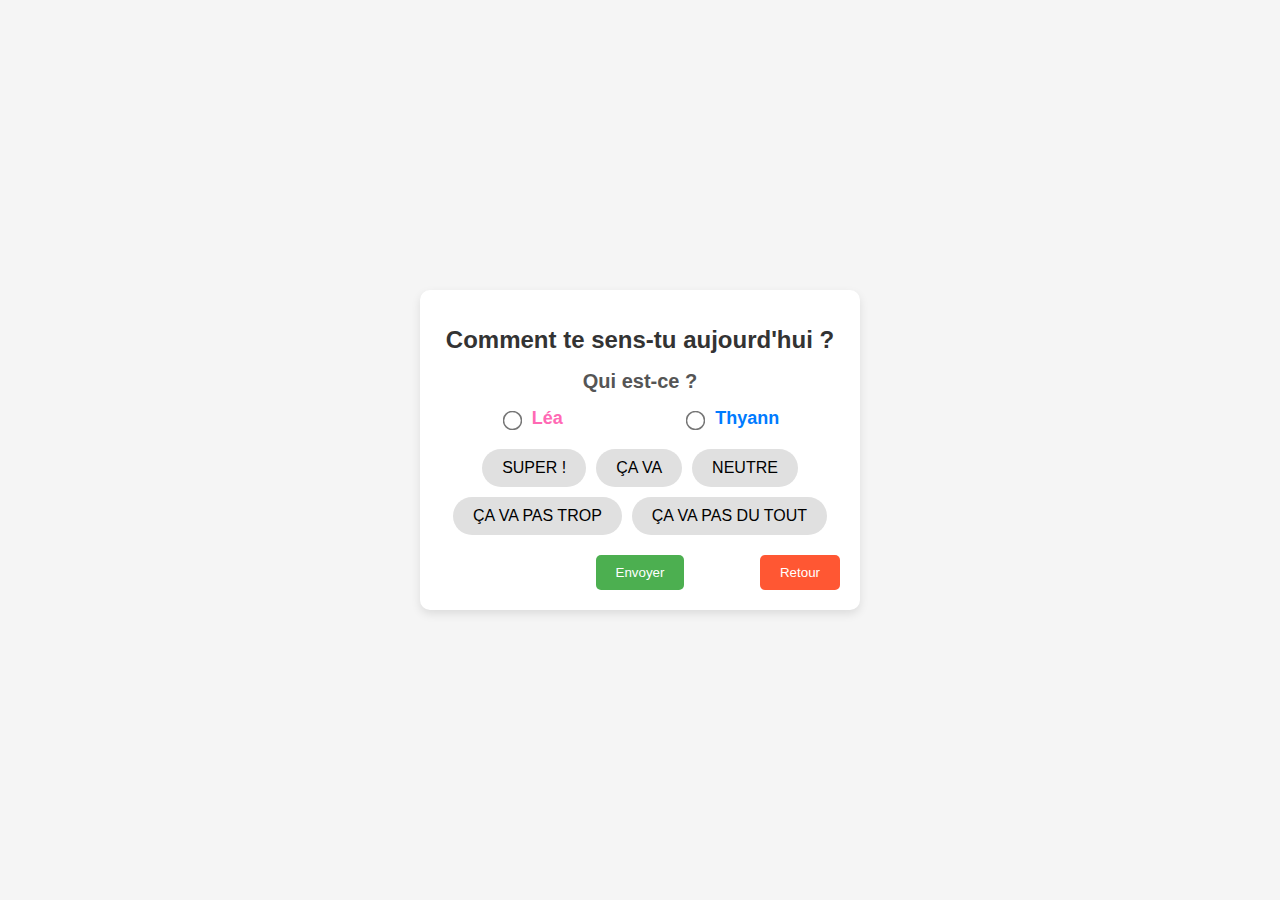
==== index.html @ 11e9020b "Add files via upload" ====
<!DOCTYPE html>
<html lang="fr">
<head>
    <meta charset="UTF-8">
    <meta name="viewport" content="width=device-width, initial-scale=1.0">
    <title>Journal de Santé Mentale</title>
    <style>
        body {
            font-family: Arial, sans-serif;
            background: #f5f5f5;
            margin: 0;
            padding: 0;
            display: flex;
            justify-content: center;
            align-items: center;
            height: 100vh;
        }
        .container {
            background: #ffffff;
            padding: 20px;
            box-shadow: 0 4px 10px rgba(0, 0, 0, 0.1);
            border-radius: 10px;
            max-width: 400px;
            text-align: center;
            position: relative;
        }
        h1 {
            font-size: 24px;
            color: #333;
        }
        h2 {
            font-size: 20px;
            color: #555;
            margin-bottom: 15px;
        }
        .profile-selection {
            display: flex;
            justify-content: space-around;
            margin-bottom: 20px;
        }
        .profile {
            display: flex;
            align-items: center;
            gap: 10px;
        }
        .profile input[type="radio"] {
            transform: scale(1.5);
        }
        .profile label {
            font-size: 18px;
            font-weight: bold;
        }
        .tags, .secondary-tags {
            display: flex;
            flex-wrap: wrap;
            gap: 10px;
            margin: 20px 0;
            justify-content: center;
        }
        .tag {
            background: #e0e0e0;
            padding: 10px 20px;
            border-radius: 20px;
            cursor: pointer;
        }
        .tag.selected {
            background: #007BFF;
            color: #fff;
        }
        button {
            background: #4caf50;
            color: #fff;
            border: none;
            padding: 10px 20px;
            border-radius: 5px;
            cursor: pointer;
        }
        button:hover {
            background: #45a049;
        }
        .hidden {
            display: none;
        }
        .reset-button {
            position: absolute;
            bottom: 20px;
            right: 20px;
            background: #FF5733;
            color: white;
            border: none;
            padding: 10px 20px;
            border-radius: 5px;
            cursor: pointer;
        }
        .reset-button:hover {
            background: #e74c3c;
        }
        textarea {
            width: 100%;
            padding: 10px;
            margin-top: 20px;
            border: 1px solid #ddd;
            border-radius: 5px;
            resize: none;
            display: none;
        }
        textarea.visible {
            display: block;
        }
    </style>
</head>
<body>
    <div class="container">
        <h1>Comment te sens-tu aujourd'hui ?</h1>
        <h2>Qui est-ce ?</h2>
        <div class="profile-selection">
            <div class="profile">
                <input type="radio" id="lea" name="profile" value="Léa">
                <label for="lea" style="color: #FF69B4;">Léa</label>
            </div>
            <div class="profile">
                <input type="radio" id="thyann" name="profile" value="Thyann">
                <label for="thyann" style="color: #007BFF;">Thyann</label>
            </div>
        </div>

        <div class="tags">
            <div class="tag" onclick="selectCategory(this, 'Super !')">SUPER !</div>
            <div class="tag" onclick="selectCategory(this, 'Ça va')">ÇA VA</div>
            <div class="tag" onclick="selectCategory(this, 'Neutre')">NEUTRE</div>
            <div class="tag" onclick="selectCategory(this, 'Ça va pas trop')">ÇA VA PAS TROP</div>
            <div class="tag" onclick="selectCategory(this, 'Ça va pas du tout')">ÇA VA PAS DU TOUT</div>
        </div>

        <div class="secondary-tags hidden">
            <!-- Les tags secondaires seront affichés ici -->
        </div>

        <textarea id="custom-text" placeholder="Tu veux t'exprimer ?"></textarea>

        <button onclick="sendResponse()">Envoyer</button>
        <button class="reset-button" onclick="resetAll()">Retour</button>
    </div>

    <script>
        let mainTag = "";
        const secondaryTags = {
            "Super !": ["Super journée", "Amusé", "Énergique", "Heureux(se)", "Reconnaissant(e)"],
            "Ça va": ["Tranquille", "Posé(e)", "Fatigué(e)", "Serein(e)", "Calme"],
            "Neutre": ["Indifférent(e)", "Rien de spécial", "Stable", "Sans émotion", "Normal"],
            "Ça va pas trop": ["Fatigué(e)", "Irrité(e)", "Anxieux(se)", "Mal à l’aise", "Tendu(e)"],
            "Ça va pas du tout": ["Vide", "Mal", "Triste", "J’ai mal au cœur", "Déprimé(e)"]
        };

        function selectCategory(tagElement, tagValue) {
            const tagContainer = document.querySelector('.tags');
            const container = document.querySelector('.secondary-tags');
            const textArea = document.getElementById('custom-text');
            
            if (mainTag === tagValue) {
                // Désélectionner
                mainTag = "";
                tagElement.classList.remove('selected');
                container.innerHTML = "";
                container.classList.add('hidden');
                textArea.classList.remove('visible');
                document.querySelectorAll('.tags .tag').forEach(tag => tag.classList.remove('hidden'));
            } else {
                // Sélectionner une catégorie principale
                mainTag = tagValue;
                document.querySelectorAll('.tags .tag').forEach(tag => {
                    if (tag.textContent !== tagValue) tag.classList.add('hidden');
                    else tag.classList.add('selected');
                });
                textArea.classList.add('visible');
                showSecondaryTags(tagValue);
            }
        }

        function showSecondaryTags(tagValue) {
            const container = document.querySelector('.secondary-tags');
            container.innerHTML = ""; // Réinitialiser les tags secondaires
            container.classList.remove('hidden');
            secondaryTags[tagValue].forEach(subTag => {
                const tag = document.createElement('div');
                tag.className = "tag";
                tag.textContent = subTag;
                tag.onclick = () => toggleTag(tag);
                container.appendChild(tag);
            });
        }

        function toggleTag(tagElement) {
            tagElement.classList.toggle('selected');
        }

        function resetAll() {
            mainTag = "";
            document.querySelectorAll('.tags .tag').forEach(tag => {
                tag.classList.remove('selected', 'hidden');
            });
            document.querySelector('.secondary-tags').innerHTML = "";
            document.querySelector('.secondary-tags').classList.add('hidden');
            document.getElementById('custom-text').classList.remove('visible');
            document.getElementById('custom-text').value = "";
        }

        function sendResponse() {
            const profile = document.querySelector('input[name="profile"]:checked');
            if (!profile) {
                alert("Veuillez sélectionner un profil (Léa ou Thyann).");
                return;
            }

            if (!mainTag) {
                alert("Veuillez sélectionner une humeur principale.");
                return;
            }

            const selectedTags = Array.from(document.querySelectorAll('.secondary-tags .tag.selected')).map(tag => tag.textContent);
            const customText = document.getElementById('custom-text').value;
            const profileName = profile.value;
            const phoneNumber = profileName === "Thyann" ? "0609426150" : "0603651745";

            const message = `J'ai sélectionné : ${mainTag}\n- ${selectedTags.join('\n- ') || "Je sais pas.."}\n${customText}\nBisous, ${profileName}`;
            window.location.href = `sms:${phoneNumber}?body=${encodeURIComponent(message)}`;
        }
    </script>
</body>
</html>
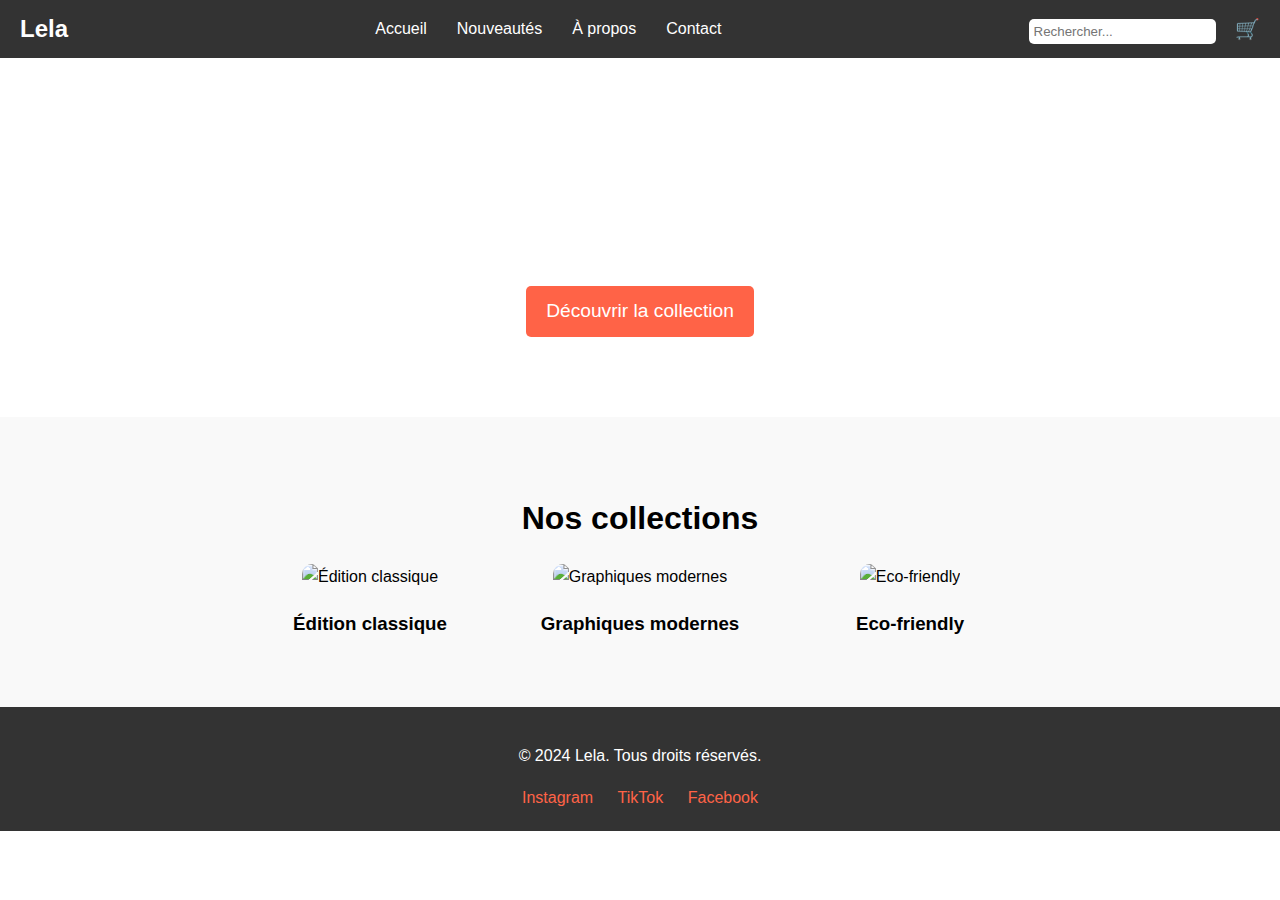
==== commit b4cb6de0: "Add files via upload" ====
--- a/index.html
+++ b/index.html
@@ -1,230 +1,66 @@
 <!DOCTYPE html>
 <html lang="fr">
 <head>
-    <meta charset="UTF-8">
-    <meta name="viewport" content="width=device-width, initial-scale=1.0">
-    <title>Journal de Santé Mentale</title>
-    <style>
-        body {
-            font-family: Arial, sans-serif;
-            background: #f5f5f5;
-            margin: 0;
-            padding: 0;
-            display: flex;
-            justify-content: center;
-            align-items: center;
-            height: 100vh;
-        }
-        .container {
-            background: #ffffff;
-            padding: 20px;
-            box-shadow: 0 4px 10px rgba(0, 0, 0, 0.1);
-            border-radius: 10px;
-            max-width: 400px;
-            text-align: center;
-            position: relative;
-        }
-        h1 {
-            font-size: 24px;
-            color: #333;
-        }
-        h2 {
-            font-size: 20px;
-            color: #555;
-            margin-bottom: 15px;
-        }
-        .profile-selection {
-            display: flex;
-            justify-content: space-around;
-            margin-bottom: 20px;
-        }
-        .profile {
-            display: flex;
-            align-items: center;
-            gap: 10px;
-        }
-        .profile input[type="radio"] {
-            transform: scale(1.5);
-        }
-        .profile label {
-            font-size: 18px;
-            font-weight: bold;
-        }
-        .tags, .secondary-tags {
-            display: flex;
-            flex-wrap: wrap;
-            gap: 10px;
-            margin: 20px 0;
-            justify-content: center;
-        }
-        .tag {
-            background: #e0e0e0;
-            padding: 10px 20px;
-            border-radius: 20px;
-            cursor: pointer;
-        }
-        .tag.selected {
-            background: #007BFF;
-            color: #fff;
-        }
-        button {
-            background: #4caf50;
-            color: #fff;
-            border: none;
-            padding: 10px 20px;
-            border-radius: 5px;
-            cursor: pointer;
-        }
-        button:hover {
-            background: #45a049;
-        }
-        .hidden {
-            display: none;
-        }
-        .reset-button {
-            position: absolute;
-            bottom: 20px;
-            right: 20px;
-            background: #FF5733;
-            color: white;
-            border: none;
-            padding: 10px 20px;
-            border-radius: 5px;
-            cursor: pointer;
-        }
-        .reset-button:hover {
-            background: #e74c3c;
-        }
-        textarea {
-            width: 100%;
-            padding: 10px;
-            margin-top: 20px;
-            border: 1px solid #ddd;
-            border-radius: 5px;
-            resize: none;
-            display: none;
-        }
-        textarea.visible {
-            display: block;
-        }
-    </style>
+  <meta charset="UTF-8">
+  <meta name="viewport" content="width=device-width, initial-scale=1.0">
+  <title>Lela - L'élégance au quotidien</title>
+  <link rel="stylesheet" href="styles.css">
 </head>
 <body>
+  <!-- Header -->
+  <header>
     <div class="container">
-        <h1>Comment te sens-tu aujourd'hui ?</h1>
-        <h2>Qui est-ce ?</h2>
-        <div class="profile-selection">
-            <div class="profile">
-                <input type="radio" id="lea" name="profile" value="Léa">
-                <label for="lea" style="color: #FF69B4;">Léa</label>
-            </div>
-            <div class="profile">
-                <input type="radio" id="thyann" name="profile" value="Thyann">
-                <label for="thyann" style="color: #007BFF;">Thyann</label>
-            </div>
-        </div>
+      <div class="logo">Lela</div>
+  <nav>
+    <ul>
+      <li><a href="index.html">Accueil</a></li>
+      <li><a href="nouveautes.html">Nouveautés</a></li>
+      <li><a href="#">À propos</a></li>
+      <li><a href="contact.html">Contact</a></li>
+    </ul>
+  </nav>
 
-        <div class="tags">
-            <div class="tag" onclick="selectCategory(this, 'Super !')">SUPER !</div>
-            <div class="tag" onclick="selectCategory(this, 'Ça va')">ÇA VA</div>
-            <div class="tag" onclick="selectCategory(this, 'Neutre')">NEUTRE</div>
-            <div class="tag" onclick="selectCategory(this, 'Ça va pas trop')">ÇA VA PAS TROP</div>
-            <div class="tag" onclick="selectCategory(this, 'Ça va pas du tout')">ÇA VA PAS DU TOUT</div>
-        </div>
+      <div class="icons">
+        <input type="text" placeholder="Rechercher...">
+        <a href="#" class="cart-icon">🛒</a>
+      </div>
+    </div>
+  </header>
 
-        <div class="secondary-tags hidden">
-            <!-- Les tags secondaires seront affichés ici -->
-        </div>
+  <!-- Hero Section -->
+  <section class="hero">
+    <h1>L'élégance au quotidien</h1>
+    <p>Découvrez notre collection de tee-shirts durables et élégants.</p>
+    <a href="collections.html" class="cta-btn">Découvrir la collection</a>
+  </section>
 
-        <textarea id="custom-text" placeholder="Tu veux t'exprimer ?"></textarea>
+  <!-- Collections -->
+  <section class="collections">
+    <h2>Nos collections</h2>
+    <div class="collection-items">
+      <div class="collection-item">
+        <img src="collection1.jpg" alt="Édition classique">
+        <h3>Édition classique</h3>
+      </div>
+      <div class="collection-item">
+        <img src="collection2.jpg" alt="Graphiques modernes">
+        <h3>Graphiques modernes</h3>
+      </div>
+      <div class="collection-item">
+        <img src="collection3.jpg" alt="Eco-friendly">
+        <h3>Eco-friendly</h3>
+      </div>
+    </div>
+  </section>
 
-        <button onclick="sendResponse()">Envoyer</button>
-        <button class="reset-button" onclick="resetAll()">Retour</button>
+  <!-- Footer -->
+  <footer>
+    <p>&copy; 2024 Lela. Tous droits réservés.</p>
+    <div class="socials">
+      <a href="#">Instagram</a>
+      <a href="#">TikTok</a>
+      <a href="#">Facebook</a>
     </div>
-
-    <script>
-        let mainTag = "";
-        const secondaryTags = {
-            "Super !": ["Super journée", "Amusé", "Énergique", "Heureux(se)", "Reconnaissant(e)"],
-            "Ça va": ["Tranquille", "Posé(e)", "Fatigué(e)", "Serein(e)", "Calme"],
-            "Neutre": ["Indifférent(e)", "Rien de spécial", "Stable", "Sans émotion", "Normal"],
-            "Ça va pas trop": ["Fatigué(e)", "Irrité(e)", "Anxieux(se)", "Mal à l’aise", "Tendu(e)"],
-            "Ça va pas du tout": ["Vide", "Mal", "Triste", "J’ai mal au cœur", "Déprimé(e)"]
-        };
-
-        function selectCategory(tagElement, tagValue) {
-            const tagContainer = document.querySelector('.tags');
-            const container = document.querySelector('.secondary-tags');
-            const textArea = document.getElementById('custom-text');
-            
-            if (mainTag === tagValue) {
-                // Désélectionner
-                mainTag = "";
-                tagElement.classList.remove('selected');
-                container.innerHTML = "";
-                container.classList.add('hidden');
-                textArea.classList.remove('visible');
-                document.querySelectorAll('.tags .tag').forEach(tag => tag.classList.remove('hidden'));
-            } else {
-                // Sélectionner une catégorie principale
-                mainTag = tagValue;
-                document.querySelectorAll('.tags .tag').forEach(tag => {
-                    if (tag.textContent !== tagValue) tag.classList.add('hidden');
-                    else tag.classList.add('selected');
-                });
-                textArea.classList.add('visible');
-                showSecondaryTags(tagValue);
-            }
-        }
-
-        function showSecondaryTags(tagValue) {
-            const container = document.querySelector('.secondary-tags');
-            container.innerHTML = ""; // Réinitialiser les tags secondaires
-            container.classList.remove('hidden');
-            secondaryTags[tagValue].forEach(subTag => {
-                const tag = document.createElement('div');
-                tag.className = "tag";
-                tag.textContent = subTag;
-                tag.onclick = () => toggleTag(tag);
-                container.appendChild(tag);
-            });
-        }
-
-        function toggleTag(tagElement) {
-            tagElement.classList.toggle('selected');
-        }
-
-        function resetAll() {
-            mainTag = "";
-            document.querySelectorAll('.tags .tag').forEach(tag => {
-                tag.classList.remove('selected', 'hidden');
-            });
-            document.querySelector('.secondary-tags').innerHTML = "";
-            document.querySelector('.secondary-tags').classList.add('hidden');
-            document.getElementById('custom-text').classList.remove('visible');
-            document.getElementById('custom-text').value = "";
-        }
-
-        function sendResponse() {
-            const profile = document.querySelector('input[name="profile"]:checked');
-            if (!profile) {
-                alert("Veuillez sélectionner un profil (Léa ou Thyann).");
-                return;
-            }
-
-            if (!mainTag) {
-                alert("Veuillez sélectionner une humeur principale.");
-                return;
-            }
-
-            const selectedTags = Array.from(document.querySelectorAll('.secondary-tags .tag.selected')).map(tag => tag.textContent);
-            const customText = document.getElementById('custom-text').value;
-            const profileName = profile.value;
-            const phoneNumber = profileName === "Thyann" ? "0609426150" : "0603651745";
-
-            const message = `J'ai sélectionné : ${mainTag}\n- ${selectedTags.join('\n- ') || "Je sais pas.."}\n${customText}\nBisous, ${profileName}`;
-            window.location.href = `sms:${phoneNumber}?body=${encodeURIComponent(message)}`;
-        }
-    </script>
+  </footer>
 </body>
 </html>
--- a/styles.css
+++ b/styles.css
@@ -0,0 +1,258 @@
+/* Global Styles */
+body {
+  margin: 0;
+  font-family: Arial, sans-serif;
+  line-height: 1.6;
+}
+
+.container {
+  display: flex;
+  justify-content: space-between;
+  align-items: center;
+  padding: 10px 20px;
+}
+
+a {
+  text-decoration: none;
+  color: inherit;
+}
+
+ul {
+  list-style: none;
+  display: flex;
+  margin: 0;
+  padding: 0;
+}
+
+ul li {
+  margin: 0 15px;
+}
+
+/* Header Styles */
+header {
+  background: #333;
+  color: #fff;
+}
+
+header .logo {
+  font-size: 24px;
+  font-weight: bold;
+}
+
+header .icons input {
+  padding: 5px;
+  border: none;
+  border-radius: 5px;
+}
+
+header .cart-icon {
+  margin-left: 15px;
+  font-size: 20px;
+}
+
+/* Hero Section */
+.hero {
+  background: url('hero-bg.jpg') no-repeat center center/cover;
+  color: #fff;
+  text-align: center;
+  padding: 80px 20px;
+}
+
+.hero h1 {
+  font-size: 3em;
+  margin: 0;
+}
+
+.hero p {
+  font-size: 1.2em;
+  margin: 20px 0;
+}
+
+.hero .cta-btn {
+  display: inline-block;
+  padding: 10px 20px;
+  background: #ff6347;
+  color: #fff;
+  border-radius: 5px;
+  font-size: 1.2em;
+}
+
+/* Collections Section */
+.collections {
+  text-align: center;
+  padding: 50px 20px;
+  background: #f9f9f9;
+}
+
+.collections h2 {
+  font-size: 2em;
+  margin-bottom: 20px;
+}
+
+.collection-items {
+  display: flex;
+  justify-content: center;
+  gap: 20px;
+}
+
+.collection-item {
+  width: 250px;
+  text-align: center;
+}
+
+.collection-item img {
+  width: 100%;
+  border-radius: 10px;
+}
+
+/* Footer Styles */
+footer {
+  background: #333;
+  color: #fff;
+  text-align: center;
+  padding: 20px 0;
+}
+
+footer .socials a {
+  color: #ff6347;
+  margin: 0 10px;
+}
+/* Section Nouveautés */
+.nouveautes {
+  padding: 50px 20px;
+  text-align: center;
+  background: #f9f9f9;
+}
+
+.nouveautes h1 {
+  font-size: 2.5em;
+  margin-bottom: 10px;
+}
+
+.nouveautes p {
+  font-size: 1.2em;
+  margin-bottom: 30px;
+  color: #555;
+}
+
+/* Produits */
+.products {
+  display: flex;
+  flex-wrap: wrap;
+  gap: 20px;
+  justify-content: center;
+}
+
+.product {
+  background: #fff;
+  padding: 20px;
+  border-radius: 10px;
+  box-shadow: 0 4px 8px rgba(0, 0, 0, 0.1);
+  width: 300px;
+  text-align: center;
+  transition: transform 0.3s ease, box-shadow 0.3s ease;
+}
+
+.product img {
+  max-width: 100%;
+  border-radius: 10px;
+  margin-bottom: 15px;
+}
+
+.product h2 {
+  font-size: 1.5em;
+  margin-bottom: 10px;
+}
+
+.product p {
+  font-size: 1em;
+  color: #666;
+  margin-bottom: 20px;
+}
+
+.product .btn {
+  display: inline-block;
+  padding: 10px 15px;
+  background: #ff6347;
+  color: #fff;
+  text-decoration: none;
+  border-radius: 5px;
+  font-weight: bold;
+}
+
+.product:hover {
+  transform: translateY(-5px);
+  box-shadow: 0 6px 12px rgba(0, 0, 0, 0.15);
+}
+/* Section Contact */
+.contact {
+  padding: 50px 20px;
+  max-width: 800px;
+  margin: 0 auto;
+  text-align: center;
+}
+
+.contact h1 {
+  font-size: 2.5em;
+  margin-bottom: 20px;
+}
+
+.contact p {
+  font-size: 1.2em;
+  margin-bottom: 30px;
+  color: #555;
+}
+
+.contact-info {
+  margin-bottom: 40px;
+  text-align: left;
+}
+
+.contact-info p {
+  font-size: 1.1em;
+  margin: 10px 0;
+}
+
+.contact-info a {
+  color: #ff6347;
+  text-decoration: none;
+}
+
+/* Formulaire de contact */
+.contact-form {
+  background: #f9f9f9;
+  padding: 20px;
+  border-radius: 10px;
+  box-shadow: 0 4px 8px rgba(0, 0, 0, 0.1);
+  text-align: left;
+}
+
+.contact-form label {
+  font-weight: bold;
+  display: block;
+  margin-bottom: 8px;
+}
+
+.contact-form input,
+.contact-form textarea {
+  width: 100%;
+  padding: 10px;
+  margin-bottom: 20px;
+  border: 1px solid #ccc;
+  border-radius: 5px;
+  font-size: 1em;
+}
+
+.contact-form button {
+  padding: 10px 15px;
+  background: #ff6347;
+  color: #fff;
+  border: none;
+  border-radius: 5px;
+  cursor: pointer;
+  font-size: 1.1em;
+}
+
+.contact-form button:hover {
+  background: #e5533c;
+}
